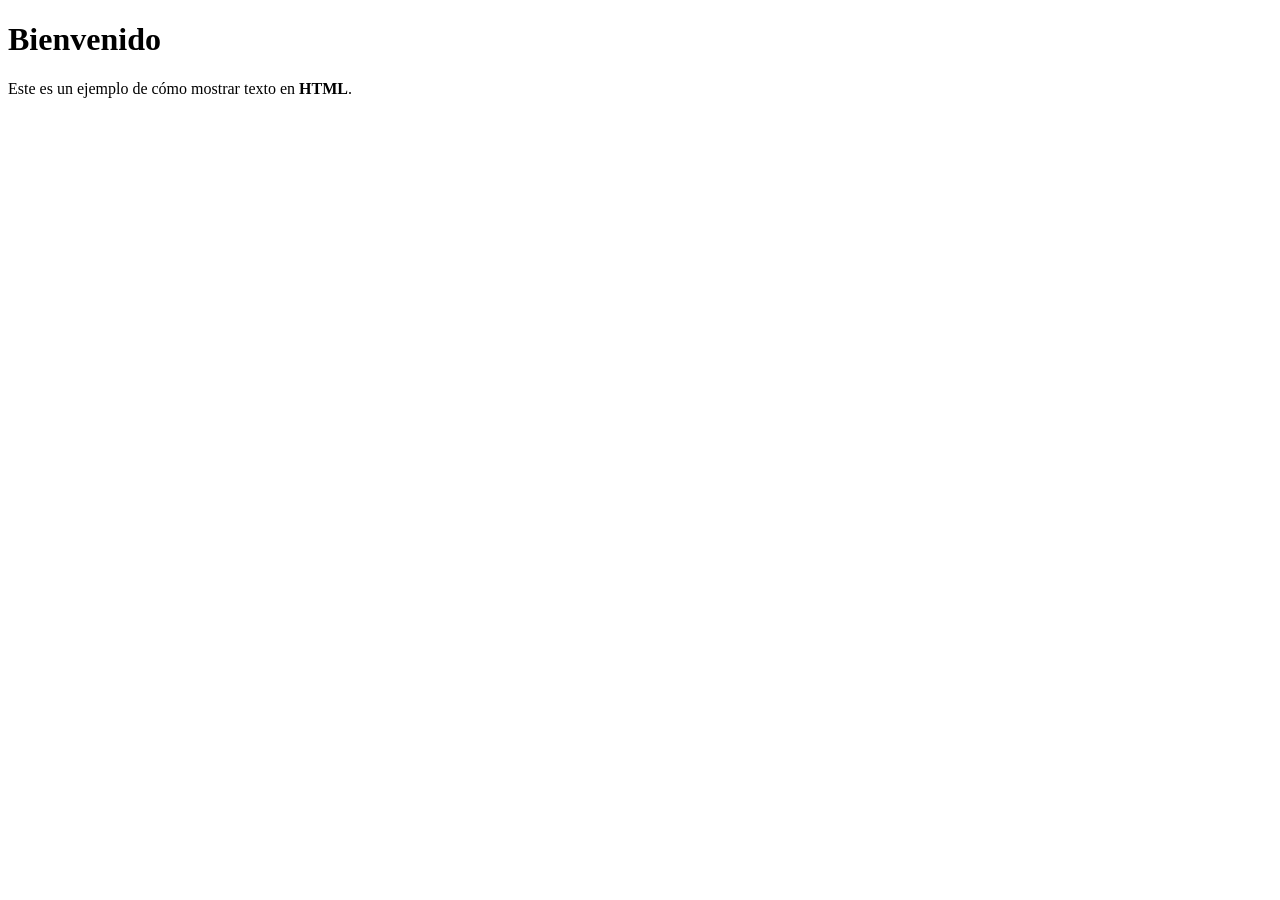
==== index.html @ 122e4405 "actualizacion del diseño y scripts" ====
<!DOCTYPE html>
<html>
<head>
    <title>Ejemplo de Texto</title>
</head>
<body>
    <h1>Bienvenido</h1>
    <p>Este es un ejemplo de cómo mostrar texto en <strong>HTML</strong>.</p>
</body>
</html>
 
<script src="index.js" defer></script>
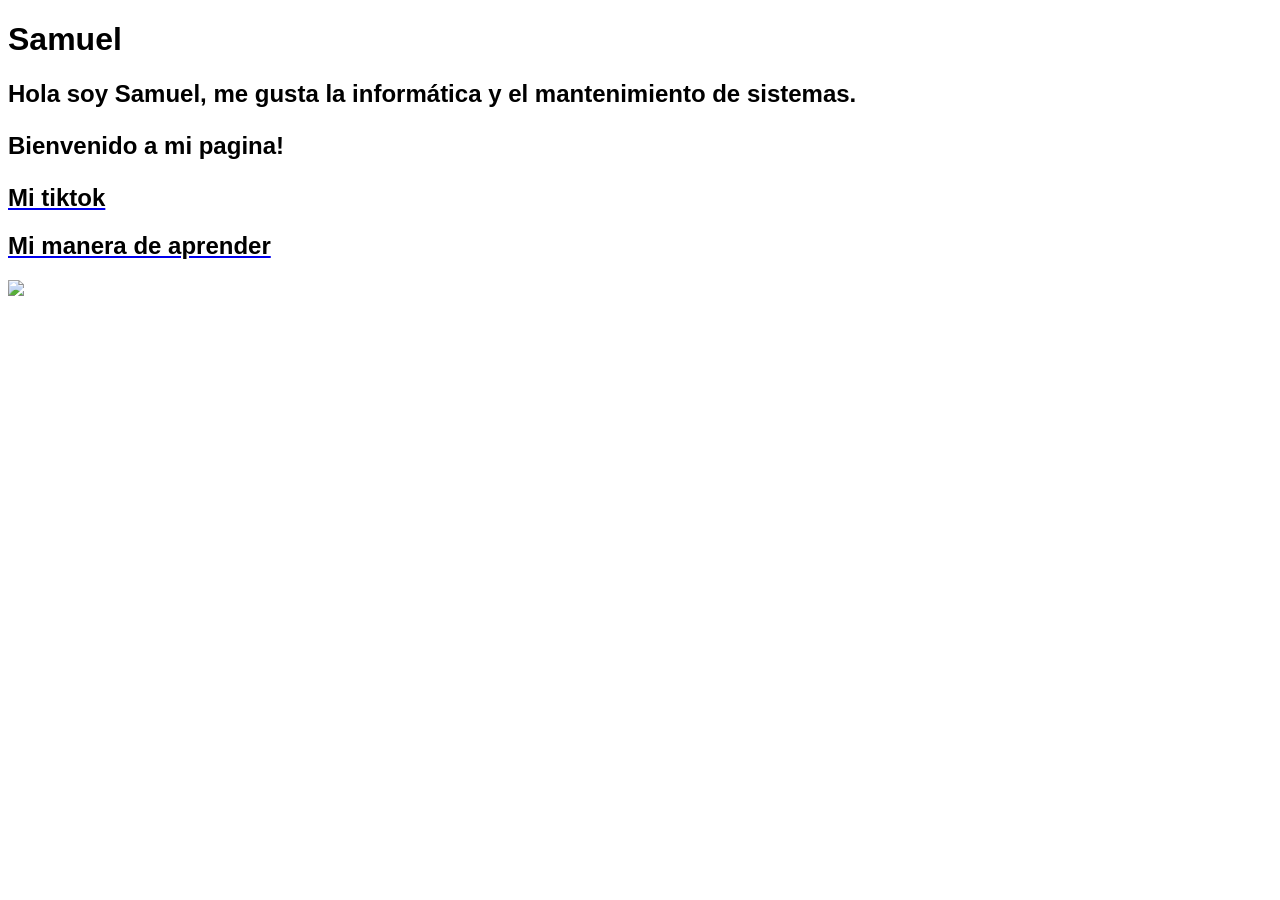
==== commit de1d9af3: "actualizacion del diseño y scripts" ====
--- a/index.html
+++ b/index.html
@@ -1,12 +1,24 @@
-<!DOCTYPE html>
+<!doctype html>
+
 <html>
-<head>
-    <title>Ejemplo de Texto</title>
-</head>
-<body>
-    <h1>Bienvenido</h1>
-    <p>Este es un ejemplo de cómo mostrar texto en <strong>HTML</strong>.</p>
-</body>
+ <head>
+
+  <link rel="stylesheet" href="style.css">
+  <link rel="icon" type="image/svg+xml" href="favicon.svg">
+  <title>Mi pagina</title>
+ 
+ </head> 
+ <body>
+  
+ <h1>Samuel</h1>
+ <h2>Hola soy Samuel, me gusta la informática y el mantenimiento de sistemas.</h2>
+ <h2><p>Bienvenido a mi pagina!</p></h2>
+ <a target="_blank" href="https://www.tiktok.com/@samuel.j445?lang=es-419"><h2>Mi tiktok</h2></a>
+ <a target="_blank" href="https://www.mimo.org"><h2>Mi manera de aprender</h2></a>
+ <img src="https://i.pinimg.com/736x/cd/d5/87/cdd587f3107ac2c8aad4e2dce88cc7d4.jpg" width="150"> 
+ 
+ </body>
 </html>
- 
-<script src="index.js" defer></script>
+
+
+ 
--- a/style.css
+++ b/style.css
@@ -0,0 +1,10 @@
+body{	
+color:white;
+}
+h1{
+font-family:sans-serif;
+color:black;
+}
+h2{
+color:black;
+font-family:sans-serif;	
